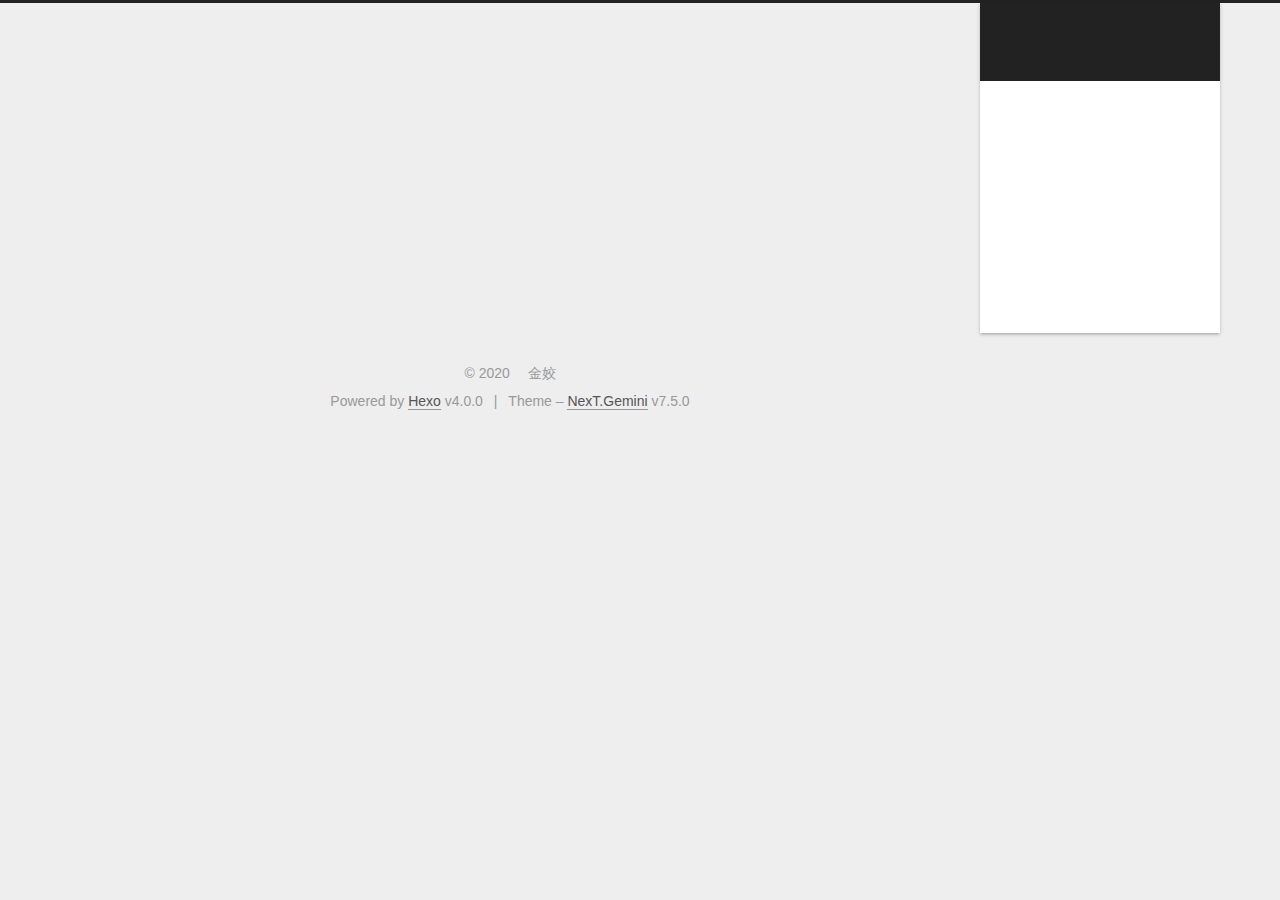
==== archives/index.html @ 13106ba3 "Site updated: 2020-05-31 14:46:46" ====
<!DOCTYPE html>
<html lang="en">
<head>
  <meta charset="UTF-8">
<meta name="viewport" content="width=device-width, initial-scale=1, maximum-scale=2">
<meta name="theme-color" content="#222">
<meta name="generator" content="Hexo 4.0.0">
  <link rel="apple-touch-icon" sizes="180x180" href="/images/apple-touch-icon-next.png">
  <link rel="icon" type="image/png" sizes="32x32" href="/images/carrot_32px.png">
  <link rel="icon" type="image/png" sizes="16x16" href="/images/carrot_16px.png">
  <link rel="mask-icon" href="/images/logo.svg" color="#222">
  <link rel="alternate" href="/atom.xml" title="Trieste" type="application/atom+xml">

<link rel="stylesheet" href="/css/main.css">


<link rel="stylesheet" href="/lib/font-awesome/css/font-awesome.min.css">


<script id="hexo-configurations">
  var NexT = window.NexT || {};
  var CONFIG = {
    root: '/',
    scheme: 'Gemini',
    version: '7.5.0',
    exturl: false,
    sidebar: {"position":"right","display":"post","offset":12,"onmobile":false},
    copycode: {"enable":false,"show_result":false,"style":null},
    back2top: {"enable":true,"sidebar":true,"scrollpercent":true},
    bookmark: {"enable":false,"color":"#222","save":"auto"},
    fancybox: false,
    mediumzoom: false,
    lazyload: false,
    pangu: false,
    algolia: {
      appID: '',
      apiKey: '',
      indexName: '',
      hits: {"per_page":10},
      labels: {"input_placeholder":"Search for Posts","hits_empty":"We didn't find any results for the search: ${query}","hits_stats":"${hits} results found in ${time} ms"}
    },
    localsearch: {"enable":true,"trigger":"auto","top_n_per_article":1,"unescape":false,"preload":false},
    path: 'search.xml',
    motion: {"enable":true,"async":false,"transition":{"post_block":"fadeIn","post_header":"slideDownIn","post_body":"slideDownIn","coll_header":"slideLeftIn","sidebar":"slideUpIn"}},
    translation: {
      copy_button: 'Copy',
      copy_success: 'Copied',
      copy_failure: 'Copy failed'
    },
    sidebarPadding: 40
  };
</script>

  <meta property="og:type" content="website">
<meta property="og:title" content="Trieste">
<meta property="og:url" content="https:&#x2F;&#x2F;jinjiao-shopping.tk&#x2F;archives&#x2F;index.html">
<meta property="og:site_name" content="Trieste">
<meta property="og:locale" content="en">
<meta name="twitter:card" content="summary">

<link rel="canonical" href="https://jinjiao-shopping.tk/archives/">


<script id="page-configurations">
  // https://hexo.io/docs/variables.html
  CONFIG.page = {
    sidebar: "",
    isHome: false,
    isPost: false,
    isPage: false,
    isArchive: true
  };
</script>

  <title>Archive | Trieste</title>
  






  <noscript>
  <style>
  .use-motion .brand,
  .use-motion .menu-item,
  .sidebar-inner,
  .use-motion .post-block,
  .use-motion .pagination,
  .use-motion .comments,
  .use-motion .post-header,
  .use-motion .post-body,
  .use-motion .collection-header { opacity: initial; }

  .use-motion .site-title,
  .use-motion .site-subtitle {
    opacity: initial;
    top: initial;
  }

  .use-motion .logo-line-before i { left: initial; }
  .use-motion .logo-line-after i { right: initial; }
  </style>
</noscript>

</head>

<body itemscope itemtype="http://schema.org/WebPage">
  <div class="container use-motion">
    <div class="headband"></div>

    <header class="header" itemscope itemtype="http://schema.org/WPHeader">
      <div class="header-inner"><div class="site-brand-container">
  <div class="site-meta">

    <div>
      <a href="/" class="brand" rel="start">
        <span class="logo-line-before"><i></i></span>
        <span class="site-title">Trieste</span>
        <span class="logo-line-after"><i></i></span>
      </a>
    </div>
  </div>

  <div class="site-nav-toggle">
    <div class="toggle" aria-label="Toggle navigation bar">
      <span class="toggle-line toggle-line-first"></span>
      <span class="toggle-line toggle-line-middle"></span>
      <span class="toggle-line toggle-line-last"></span>
    </div>
  </div>
</div>


<nav class="site-nav">
  
  <ul id="menu" class="menu">
        <li class="menu-item menu-item-home">

    <a href="/" rel="section"><i class="fa fa-fw fa-home"></i>Home</a>

  </li>
        <li class="menu-item menu-item-tags">

    <a href="/tags/" rel="section"><i class="fa fa-fw fa-tags"></i>Tags</a>

  </li>
        <li class="menu-item menu-item-categories">

    <a href="/categories/" rel="section"><i class="fa fa-fw fa-th"></i>Categories</a>

  </li>
        <li class="menu-item menu-item-archives">

    <a href="/archives/" rel="section"><i class="fa fa-fw fa-archive"></i>Archives</a>

  </li>
        <li class="menu-item menu-item-favorite">

    <a href="/favorite/" rel="section"><i class="fa fa-fw fa-fa-star"></i>favorite</a>

  </li>
      <li class="menu-item menu-item-search">
        <a role="button" class="popup-trigger"><i class="fa fa-search fa-fw"></i>Search
        </a>
      </li>
  </ul>

</nav>
  <div class="site-search">
    <div class="popup search-popup">
    <div class="search-header">
  <span class="search-icon">
    <i class="fa fa-search"></i>
  </span>
  <div class="search-input-container">
    <input autocomplete="off" autocorrect="off" autocapitalize="none"
           placeholder="Searching..." spellcheck="false"
           type="text" id="search-input">
  </div>
  <span class="popup-btn-close">
    <i class="fa fa-times-circle"></i>
  </span>
</div>
<div id="search-result"></div>

</div>
<div class="search-pop-overlay"></div>

  </div>
</div>
    </header>

    


    <main class="main">
      <div class="main-inner">
        <div class="content-wrap">
          

          <div class="content">
            

  
  
  
  <div class="post-block">
    <div class="posts-collapse">
      <div class="collection-title">
        <span class="collection-header">Um..! 1 post. Keep on posting.</span>
      </div>

      
    <div class="collection-year">
      <h1 class="collection-header">2020</h1>
    </div>

  <article itemscope itemtype="http://schema.org/Article">
    <header class="post-header">

      <div class="post-meta">
        <time itemprop="dateCreated"
              datetime="2020-05-31T21:08:02+02:00"
              content="2020-05-31">
          05-31
        </time>
      </div>

      <h2 class="post-title">
          <a class="post-title-link" href="/2020/05/31/sights_in_trieste/" itemprop="url">
            <span itemprop="name">化妆品</span>
          </a>
      </h2>

    </header>
  </article>


    </div>
  </div>
  
  
  

  



          </div>
          

        </div>
          
  
  <div class="toggle sidebar-toggle">
    <span class="toggle-line toggle-line-first"></span>
    <span class="toggle-line toggle-line-middle"></span>
    <span class="toggle-line toggle-line-last"></span>
  </div>

  <aside class="sidebar">
    <div class="sidebar-inner">

      <ul class="sidebar-nav motion-element">
        <li class="sidebar-nav-toc">
          Table of Contents
        </li>
        <li class="sidebar-nav-overview">
          Overview
        </li>
      </ul>

      <!--noindex-->
      <div class="post-toc-wrap sidebar-panel">
      </div>
      <!--/noindex-->

      <div class="site-overview-wrap sidebar-panel">
        <div class="site-author motion-element" itemprop="author" itemscope itemtype="http://schema.org/Person">
    <img class="site-author-image" itemprop="image" alt="金姣"
      src="/images/unita.jpg">
  <p class="site-author-name" itemprop="name">金姣</p>
  <div class="site-description" itemprop="description"></div>
</div>
<div class="site-state-wrap motion-element">
  <nav class="site-state">
      <div class="site-state-item site-state-posts">
          <a href="/archives/">
        
          <span class="site-state-item-count">1</span>
          <span class="site-state-item-name">posts</span>
        </a>
      </div>
      <div class="site-state-item site-state-categories">
            <a href="/categories/">
          
        <span class="site-state-item-count">1</span>
        <span class="site-state-item-name">categories</span></a>
      </div>
      <div class="site-state-item site-state-tags">
            <a href="/tags/">
          
        <span class="site-state-item-count">1</span>
        <span class="site-state-item-name">tags</span></a>
      </div>
  </nav>
</div>
  <div class="feed-link motion-element">
    <a href="/atom.xml" rel="alternate">
      <i class="fa fa-rss"></i>RSS
    </a>
  </div>



      </div>
        <div class="back-to-top motion-element">
          <i class="fa fa-arrow-up"></i>
          <span>0%</span>
        </div>


      


    </div>
  </aside>
  <div id="sidebar-dimmer"></div>


      </div>
    </main>

    <footer class="footer">
      <div class="footer-inner">
        

<div class="copyright">
  
  &copy; 
  <span itemprop="copyrightYear">2020</span>
  <span class="with-love">
    <i class="fa fa-user"></i>
  </span>
  <span class="author" itemprop="copyrightHolder">金姣</span>
</div>
  <div class="powered-by">Powered by <a href="https://hexo.io/" class="theme-link" rel="noopener" target="_blank">Hexo</a> v4.0.0
  </div>
  <span class="post-meta-divider">|</span>
  <div class="theme-info">Theme – <a href="https://theme-next.org/" class="theme-link" rel="noopener" target="_blank">NexT.Gemini</a> v7.5.0
  </div>

        












        
      </div>
    </footer>
  </div>

  
  
  <script color='0,0,255' opacity='0.5' zIndex='-1' count='99' src="/lib/canvas-nest/canvas-nest.min.js"></script>
  <script src="/lib/anime.min.js"></script>
  <script src="/lib/velocity/velocity.min.js"></script>
  <script src="/lib/velocity/velocity.ui.min.js"></script>
<script src="/js/utils.js"></script><script src="/js/motion.js"></script>
<script src="/js/schemes/pisces.js"></script>
<script src="/js/next-boot.js"></script>



  




  <script src="/js/local-search.js"></script>








<script>
if (document.querySelectorAll('div.pdf').length) {
  NexT.utils.getScript('//cdn.jsdelivr.net/npm/pdfobject@2/pdfobject.min.js', () => {
    document.querySelectorAll('div.pdf').forEach(element => {
      PDFObject.embed(element.getAttribute('target'), element, {
        pdfOpenParams: {
          navpanes: 0,
          toolbar: 0,
          statusbar: 0,
          pagemode: 'thumbs',
          view: 'FitH'
        },
        PDFJS_URL: '/lib/pdf/web/viewer.html',
        height: element.getAttribute('height') || '500px'
      });
    });
  }, window.PDFObject);
}
</script>





  

  

<script>
  function loadCount() {
    var d = document, s = d.createElement('script');
    s.src = 'https://trieste-ts.disqus.com/count.js';
    s.id = 'dsq-count-scr';
    (d.head || d.body).appendChild(s);
  }
  // defer loading until the whole page loading is completed
  window.addEventListener('load', loadCount, false);
</script>

</body>
</html>
---- css/main.css ----
html {
  line-height: 1.15; /* 1 */
  -webkit-text-size-adjust: 100%; /* 2 */
}
body {
  margin: 0;
}
main {
  display: block;
}
h1 {
  font-size: 2em;
  margin: 0.67em 0;
}
hr {
  box-sizing: content-box; /* 1 */
  height: 0; /* 1 */
  overflow: visible; /* 2 */
}
pre {
  font-family: monospace, monospace; /* 1 */
  font-size: 1em; /* 2 */
}
a {
  background: transparent;
}
abbr[title] {
  border-bottom: none; /* 1 */
  text-decoration: underline; /* 2 */
  text-decoration: underline dotted; /* 2 */
}
b,
strong {
  font-weight: bolder;
}
code,
kbd,
samp {
  font-family: monospace, monospace; /* 1 */
  font-size: 1em; /* 2 */
}
small {
  font-size: 80%;
}
sub,
sup {
  font-size: 75%;
  line-height: 0;
  position: relative;
  vertical-align: baseline;
}
sub {
  bottom: -0.25em;
}
sup {
  top: -0.5em;
}
img {
  border-style: none;
}
button,
input,
optgroup,
select,
textarea {
  font-family: inherit; /* 1 */
  font-size: 100%; /* 1 */
  line-height: 1.15; /* 1 */
  margin: 0; /* 2 */
}
button,
input {
/* 1 */
  overflow: visible;
}
button,
select {
/* 1 */
  text-transform: none;
}
button,
[type='button'],
[type='reset'],
[type='submit'] {
  -webkit-appearance: button;
}
button::-moz-focus-inner,
[type='button']::-moz-focus-inner,
[type='reset']::-moz-focus-inner,
[type='submit']::-moz-focus-inner {
  border-style: none;
  padding: 0;
}
button:-moz-focusring,
[type='button']:-moz-focusring,
[type='reset']:-moz-focusring,
[type='submit']:-moz-focusring {
  outline: 1px dotted ButtonText;
}
fieldset {
  padding: 0.35em 0.75em 0.625em;
}
legend {
  box-sizing: border-box; /* 1 */
  color: inherit; /* 2 */
  display: table; /* 1 */
  max-width: 100%; /* 1 */
  padding: 0; /* 3 */
  white-space: normal; /* 1 */
}
progress {
  vertical-align: baseline;
}
textarea {
  overflow: auto;
}
[type='checkbox'],
[type='radio'] {
  box-sizing: border-box; /* 1 */
  padding: 0; /* 2 */
}
[type='number']::-webkit-inner-spin-button,
[type='number']::-webkit-outer-spin-button {
  height: auto;
}
[type='search'] {
  outline-offset: -2px; /* 2 */
  -webkit-appearance: textfield; /* 1 */
}
[type='search']::-webkit-search-decoration {
  -webkit-appearance: none;
}
::-webkit-file-upload-button {
  font: inherit; /* 2 */
  -webkit-appearance: button; /* 1 */
}
details {
  display: block;
}
summary {
  display: list-item;
}
template {
  display: none;
}
[hidden] {
  display: none;
}
::selection {
  background: #262a30;
  color: #fff;
}
html,
body {
  height: 100%;
}
body {
  background: #eee;
  color: #555;
  font-family: 'Lato', "PingFang SC", "Microsoft YaHei", sans-serif;
  font-size: 1em;
  line-height: 2;
}
@media (max-width: 991px) {
  body {
    padding-left: 0 !important;
    padding-right: 0 !important;
  }
}
h1,
h2,
h3,
h4,
h5,
h6 {
  font-family: 'Lato', "PingFang SC", "Microsoft YaHei", sans-serif;
  font-weight: bold;
  line-height: 1.5;
  margin: 20px 0 15px;
  padding: 0;
}
h1 {
  font-size: 1.5em;
}
h2 {
  font-size: 1.375em;
}
h3 {
  font-size: 1.25em;
}
h4 {
  font-size: 1.125em;
}
h5 {
  font-size: 1em;
}
h6 {
  font-size: 0.875em;
}
p {
  margin: 0 0 20px 0;
}
a,
span.exturl {
  overflow-wrap: break-word;
  word-wrap: break-word;
  border-bottom: 1px solid #999;
  color: #555;
  outline: 0;
  text-decoration: none;
  cursor: pointer;
}
a:hover,
span.exturl:hover {
  border-bottom-color: #222;
  color: #222;
}
iframe,
img,
video {
  display: block;
  margin-left: auto;
  margin-right: auto;
  max-width: 100%;
}
hr {
  background-color: #ddd;
  background-image: repeating-linear-gradient(-45deg, #fff, #fff 4px, transparent 4px, transparent 8px);
  border: 0;
  height: 3px;
  margin: 40px 0;
}
blockquote {
  border-left: 4px solid #ddd;
  color: #666;
  margin: 0;
  padding: 0 15px;
}
blockquote cite::before {
  content: '-';
  padding: 0 5px;
}
dt {
  font-weight: 700;
}
dd {
  margin: 0;
  padding: 0;
}
kbd {
  background-color: #f5f5f5;
  background-image: linear-gradient(#eee, #fff, #eee);
  border: 1px solid #ccc;
  border-radius: 0.2em;
  box-shadow: 0.1em 0.1em 0.2em rgba(0,0,0,0.1);
  font-family: inherit;
  padding: 0.1em 0.3em;
  white-space: nowrap;
}
.table-container {
  -webkit-overflow-scrolling: touch;
  overflow: auto;
}
table {
  border-collapse: collapse;
  border-spacing: 0;
  font-size: 0.875em;
  margin: 0 0 20px 0;
  width: 100%;
}
table > tbody > tr:nth-of-type(odd) {
  background: #f9f9f9;
}
table > tbody > tr:hover {
  background: #f5f5f5;
}
caption,
th,
td {
  font-weight: normal;
  padding: 8px;
  text-align: left;
  vertical-align: middle;
}
th,
td {
  border: 1px solid #ddd;
  border-bottom: 3px solid #ddd;
}
th {
  font-weight: 700;
  padding-bottom: 10px;
}
td {
  border-bottom-width: 1px;
}
.btn {
  background: #fff;
  border: 2px solid #555;
  border-radius: 2px;
  color: #555;
  display: inline-block;
  font-size: 0.875em;
  line-height: 2;
  padding: 0 20px;
  text-decoration: none;
  transition-property: background-color;
  transition-delay: 0s;
  transition-duration: 0.2s;
  transition-timing-function: ease-in-out;
}
.btn:hover {
  background: #222;
  border-color: #222;
  color: #fff;
}
.btn + .btn {
  margin: 0 0 8px 8px;
}
.btn .fa-fw {
  text-align: left;
  width: 1.285714285714286em;
}
.toggle {
  line-height: 0;
}
.toggle .toggle-line {
  background: #fff;
  display: inline-block;
  height: 2px;
  left: 0;
  position: relative;
  top: 0;
  transition: all 0.4s;
  vertical-align: top;
  width: 100%;
}
.toggle .toggle-line:not(:first-child) {
  margin-top: 3px;
}
.toggle.toggle-arrow .toggle-line-first {
  top: 2px;
  transform: rotate(-45deg);
  width: 50%;
}
.toggle.toggle-arrow .toggle-line-middle {
  width: 90%;
}
.toggle.toggle-arrow .toggle-line-last {
  top: -2px;
  transform: rotate(45deg);
  width: 50%;
}
.toggle.toggle-close .toggle-line-first {
  top: 5px;
  transform: rotate(-45deg);
}
.toggle.toggle-close .toggle-line-middle {
  opacity: 0;
}
.toggle.toggle-close .toggle-line-last {
  top: -5px;
  transform: rotate(45deg);
}
pre,
.highlight {
  background: #f7f7f7;
  color: #4d4d4c;
  line-height: 1.6;
  margin: 0 auto 20px;
}
pre,
code {
  font-family: consolas, Menlo, monospace, "PingFang SC", "Microsoft YaHei";
}
code {
  background: #eee;
  border-radius: 3px;
  color: #555;
  padding: 2px 4px;
  overflow-wrap: break-word;
  word-wrap: break-word;
}
pre {
  overflow: auto;
  padding: 10px;
}
pre code {
  background: none;
  color: #4d4d4c;
  font-size: 0.875em;
  padding: 0;
  text-shadow: none;
}
.highlight *::selection {
  background: #d6d6d6;
}
.highlight pre {
  border: 0;
  margin: 0;
  padding: 10px 0;
}
.highlight table {
  border: 0;
  margin: 0;
  width: auto;
}
.highlight td {
  border: 0;
  padding: 0;
}
.highlight figcaption {
  background: #eee;
  color: #4d4d4c;
  line-height: 1em;
  margin: 0;
  padding: 0.5em;
}
.highlight figcaption::before,
.highlight figcaption::after {
  content: ' ';
  display: table;
}
.highlight figcaption::after {
  clear: both;
}
.highlight figcaption a {
  color: #4d4d4c;
  float: right;
}
.highlight figcaption a:hover {
  border-bottom-color: #4d4d4c;
}
.highlight .gutter pre {
  background: #eff2f3;
  color: #869194;
  padding-left: 10px;
  padding-right: 10px;
  text-align: right;
}
.highlight .code pre {
  background: #f7f7f7;
  padding-left: 10px;
  width: 100%;
}
.gutter {
  -moz-user-select: none;
  -ms-user-select: none;
  -webkit-user-select: none;
  user-select: none;
}
.gist table {
  width: auto;
}
.gist table td {
  border: 0;
}
pre .deletion {
  background: #fdd;
}
pre .addition {
  background: #dfd;
}
pre .meta {
  color: #eab700;
  -moz-user-select: none;
  -ms-user-select: none;
  -webkit-user-select: none;
  user-select: none;
}
pre .comment {
  color: #8e908c;
}
pre .variable,
pre .attribute,
pre .tag,
pre .name,
pre .regexp,
pre .ruby .constant,
pre .xml .tag .title,
pre .xml .pi,
pre .xml .doctype,
pre .html .doctype,
pre .css .id,
pre .css .class,
pre .css .pseudo {
  color: #c82829;
}
pre .number,
pre .preprocessor,
pre .built_in,
pre .builtin-name,
pre .literal,
pre .params,
pre .constant,
pre .command {
  color: #f5871f;
}
pre .ruby .class .title,
pre .css .rules .attribute,
pre .string,
pre .symbol,
pre .value,
pre .inheritance,
pre .header,
pre .ruby .symbol,
pre .xml .cdata,
pre .special,
pre .formula {
  color: #718c00;
}
pre .title,
pre .css .hexcolor {
  color: #3e999f;
}
pre .function,
pre .python .decorator,
pre .python .title,
pre .ruby .function .title,
pre .ruby .title .keyword,
pre .perl .sub,
pre .javascript .title,
pre .coffeescript .title {
  color: #4271ae;
}
pre .keyword,
pre .javascript .function {
  color: #8959a8;
}
.blockquote-center {
  border-left: none;
  margin: 40px 0;
  padding: 0;
  position: relative;
  text-align: center;
}
.blockquote-center::before,
.blockquote-center::after {
  background-repeat: no-repeat;
  background-size: 22px 22px;
  content: ' ';
  display: block;
  height: 24px;
  opacity: 0.2;
  position: absolute;
  width: 100%;
}
.blockquote-center::before {
  background-image: url("../images/quote-l.svg");
  background-position: 0 -6px;
  border-top: 1px solid #ccc;
  top: -20px;
}
.blockquote-center::after {
  background-image: url("../images/quote-r.svg");
  background-position: 100% 8px;
  border-bottom: 1px solid #ccc;
  bottom: -20px;
}
.blockquote-center p,
.blockquote-center div {
  text-align: center;
}
.post-body .group-picture img {
  border: 0;
  margin: 0 auto;
  padding: 0 3px;
}
.post-body .group-picture-row {
  margin-bottom: 6px;
  overflow: hidden;
}
.post-body .group-picture-column {
  float: left;
  margin-bottom: 10px;
}
.post-body .label {
  display: inline;
  padding: 0 2px;
}
.post-body .label.default {
  background: #f0f0f0;
}
.post-body .label.primary {
  background: #efe6f7;
}
.post-body .label.info {
  background: #e5f2f8;
}
.post-body .label.success {
  background: #e7f4e9;
}
.post-body .label.warning {
  background: #fcf6e1;
}
.post-body .label.danger {
  background: #fae8eb;
}
.post-body .tabs {
  margin-bottom: 20px;
}
.post-body .tabs,
.tabs-comment {
  display: block;
  padding-top: 10px;
  position: relative;
}
.post-body .tabs ul.nav-tabs,
.tabs-comment ul.nav-tabs {
  display: flex;
  flex-wrap: wrap;
  margin: 0;
  margin-bottom: -1px;
  padding: 0;
}
@media (max-width: 413px) {
  .post-body .tabs ul.nav-tabs,
  .tabs-comment ul.nav-tabs {
    display: block;
    margin-bottom: 5px;
  }
}
.post-body .tabs ul.nav-tabs li.tab,
.tabs-comment ul.nav-tabs li.tab {
  background: #fff;
  border-bottom: 1px solid #ddd;
  border-left: 1px solid transparent;
  border-right: 1px solid transparent;
  border-top: 3px solid transparent;
  flex-grow: 1;
  list-style-type: none;
}
@media (max-width: 413px) {
  .post-body .tabs ul.nav-tabs li.tab,
  .tabs-comment ul.nav-tabs li.tab {
    border-bottom: 1px solid transparent;
    border-left: 3px solid transparent;
    border-right: 1px solid transparent;
    border-top: 1px solid transparent;
  }
}
.post-body .tabs ul.nav-tabs li.tab a,
.tabs-comment ul.nav-tabs li.tab a {
  border-bottom: initial;
  display: block;
  line-height: 1.8em;
  outline: 0;
  padding: 0.25em 0.75em;
  text-align: center;
  transition-delay: 0s;
  transition-duration: 0.2s;
  transition-timing-function: ease-out;
}
.post-body .tabs ul.nav-tabs li.tab a i,
.tabs-comment ul.nav-tabs li.tab a i {
  width: 1.285714285714286em;
}
.post-body .tabs ul.nav-tabs li.tab.active,
.tabs-comment ul.nav-tabs li.tab.active {
  border-bottom: 1px solid transparent;
  border-left: 1px solid #ddd;
  border-right: 1px solid #ddd;
  border-top: 3px solid #fc6423;
}
@media (max-width: 413px) {
  .post-body .tabs ul.nav-tabs li.tab.active,
  .tabs-comment ul.nav-tabs li.tab.active {
    border-bottom: 1px solid #ddd;
    border-left: 3px solid #fc6423;
    border-right: 1px solid #ddd;
    border-top: 1px solid #ddd;
  }
}
.post-body .tabs ul.nav-tabs li.tab.active a,
.tabs-comment ul.nav-tabs li.tab.active a {
  color: #555;
  cursor: default;
}
.post-body .tabs .tab-content .tab-pane,
.tabs-comment .tab-content .tab-pane {
  border: 1px solid #ddd;
  padding: 20px 20px 0 20px;
}
.post-body .tabs .tab-content .tab-pane:not(.active),
.tabs-comment .tab-content .tab-pane:not(.active) {
  display: none;
}
.post-body .tabs .tab-content .tab-pane.active,
.tabs-comment .tab-content .tab-pane.active {
  display: block;
}
.post-body .note {
  margin-bottom: 20px;
  padding: 15px;
  position: relative;
  border: 1px solid #eee;
  border-left-width: 5px;
  border-radius: 3px;
}
.post-body .note h2,
.post-body .note h3,
.post-body .note h4,
.post-body .note h5,
.post-body .note h6 {
  margin-top: 0;
  border-bottom: initial;
  margin-bottom: 0;
  padding-top: 0;
}
.post-body .note p:first-child,
.post-body .note ul:first-child,
.post-body .note ol:first-child,
.post-body .note table:first-child,
.post-body .note pre:first-child,
.post-body .note blockquote:first-child,
.post-body .note img:first-child {
  margin-top: 0;
}
.post-body .note p:last-child,
.post-body .note ul:last-child,
.post-body .note ol:last-child,
.post-body .note table:last-child,
.post-body .note pre:last-child,
.post-body .note blockquote:last-child,
.post-body .note img:last-child {
  margin-bottom: 0;
}
.post-body .note.default {
  border-left-color: #777;
}
.post-body .note.default h2,
.post-body .note.default h3,
.post-body .note.default h4,
.post-body .note.default h5,
.post-body .note.default h6 {
  color: #777;
}
.post-body .note.primary {
  border-left-color: #6f42c1;
}
.post-body .note.primary h2,
.post-body .note.primary h3,
.post-body .note.primary h4,
.post-body .note.primary h5,
.post-body .note.primary h6 {
  color: #6f42c1;
}
.post-body .note.info {
  border-left-color: #428bca;
}
.post-body .note.info h2,
.post-body .note.info h3,
.post-body .note.info h4,
.post-body .note.info h5,
.post-body .note.info h6 {
  color: #428bca;
}
.post-body .note.success {
  border-left-color: #5cb85c;
}
.post-body .note.success h2,
.post-body .note.success h3,
.post-body .note.success h4,
.post-body .note.success h5,
.post-body .note.success h6 {
  color: #5cb85c;
}
.post-body .note.warning {
  border-left-color: #f0ad4e;
}
.post-body .note.warning h2,
.post-body .note.warning h3,
.post-body .note.warning h4,
.post-body .note.warning h5,
.post-body .note.warning h6 {
  color: #f0ad4e;
}
.post-body .note.danger {
  border-left-color: #d9534f;
}
.post-body .note.danger h2,
.post-body .note.danger h3,
.post-body .note.danger h4,
.post-body .note.danger h5,
.post-body .note.danger h6 {
  color: #d9534f;
}
.pdfobject-container {
  height: 500px;
  overflow: auto;
  position: relative;
  width: 100%;
}
.pagination .prev,
.pagination .next,
.pagination .page-number,
.pagination .space {
  display: inline-block;
  margin: 0 10px;
  padding: 0 11px;
  position: relative;
  top: -1px;
}
@media (max-width: 767px) {
  .pagination .prev,
  .pagination .next,
  .pagination .page-number,
  .pagination .space {
    margin: 0 5px;
  }
}
.pagination {
  border-top: 1px solid #eee;
  margin: 120px 0 0;
  text-align: center;
}
.pagination .prev,
.pagination .next,
.pagination .page-number {
  border-bottom: 0;
  border-top: 1px solid #eee;
  transition-property: border-color;
  transition-delay: 0s;
  transition-duration: 0.2s;
  transition-timing-function: ease-in-out;
}
.pagination .prev:hover,
.pagination .next:hover,
.pagination .page-number:hover {
  border-top-color: #222;
}
.pagination .space {
  margin: 0;
  padding: 0;
}
.pagination .prev {
  margin-left: 0;
}
.pagination .next {
  margin-right: 0;
}
.pagination .page-number.current {
  background: #ccc;
  border-top-color: #ccc;
  color: #fff;
}
@media (max-width: 767px) {
  .pagination {
    border-top: none;
  }
  .pagination .prev,
  .pagination .next,
  .pagination .page-number {
    border-bottom: 1px solid #eee;
    border-top: 0;
    margin-bottom: 10px;
    padding: 0 10px;
  }
  .pagination .prev:hover,
  .pagination .next:hover,
  .pagination .page-number:hover {
    border-bottom-color: #222;
  }
}
.comments {
  margin: 60px 20px 0;
  overflow: hidden;
}
.comment-button-group {
  display: flex;
  flex-wrap: wrap-reverse;
  justify-content: center;
  margin: 1em 0;
}
.comment-button-group .comment-button {
  margin: 0.1em 0.2em;
}
.comment-button-group .comment-button.active {
  background: #222;
  border-color: #222;
  color: #fff;
}
.comment-position {
  display: none;
}
.comment-position.active {
  display: block;
}
.tabs-comment {
  background: #fff;
  margin-top: 4em;
  padding-top: 0;
}
.tabs-comment .comments {
  border: 0;
  box-shadow: none;
  margin-top: 0;
  padding-top: 0;
}
.container {
  min-height: 100%;
  position: relative;
}
.main-inner {
  margin: 0 auto;
  width: calc(100% - 20px);
}
@media (min-width: 1200px) {
  .main-inner {
    width: 1160px;
  }
}
@media (min-width: 1600px) {
  .main-inner {
    width: 73%;
  }
}
.header {
  background: transparent;
}
.header-inner {
  margin: 0 auto;
  position: relative;
  width: calc(100% - 20px);
}
@media (min-width: 1200px) {
  .header-inner {
    width: 1160px;
  }
}
@media (min-width: 1600px) {
  .header-inner {
    width: 73%;
  }
}
.headband {
  background: #222;
  height: 3px;
}
.site-meta {
  margin: 0;
  text-align: center;
}
@media (max-width: 767px) {
  .site-meta {
    text-align: center;
  }
}
.brand {
  background: #222;
  border-bottom: none;
  color: #fff;
  display: inline-block;
  line-height: 1.375em;
  padding: 0 40px;
  position: relative;
}
.brand:hover {
  color: #fff;
}
.site-title {
  display: inline-block;
  font-family: 'Lato', "PingFang SC", "Microsoft YaHei", sans-serif;
  font-size: 1.375em;
  font-weight: normal;
  line-height: 1.5;
  vertical-align: top;
}
.site-subtitle {
  color: #ddd;
  font-size: 0.8125em;
  margin-top: 10px;
}
.use-motion .brand {
  opacity: 0;
}
.use-motion .site-title,
.use-motion .site-subtitle,
.use-motion .custom-logo-image {
  opacity: 0;
  position: relative;
  top: -10px;
}
.site-nav-toggle {
  display: none;
  left: 10px;
  position: absolute;
}
@media (max-width: 767px) {
  .site-nav-toggle {
    display: block;
  }
}
.site-nav-toggle .toggle {
  background: transparent;
  border: 0;
  margin-top: 2px;
  padding: 10px;
  width: 22px;
}
.site-nav-toggle .toggle .toggle-line {
  background: #555;
  border-radius: 1px;
}
.site-nav {
  display: block;
}
@media (max-width: 767px) {
  .site-nav {
    border-top: 1px solid #ddd;
    clear: both;
    display: none;
    margin: 0 -10px;
    padding: 0 10px;
  }
}
.site-nav.site-nav-on {
  display: block;
}
.menu {
  margin-top: 20px;
  padding-left: 0;
  text-align: center;
}
.menu-item {
  display: inline-block;
  list-style: none;
  margin: 0 10px;
}
@media (max-width: 767px) {
  .menu-item {
    margin-top: 10px;
  }
}
.menu-item a,
.menu-item span.exturl {
  border-bottom: 0;
  display: block;
  font-size: 0.8125em;
  transition-property: border-color;
  transition-delay: 0s;
  transition-duration: 0.2s;
  transition-timing-function: ease-in-out;
}
@media (hover: none) {
  .menu-item a:hover,
  .menu-item span.exturl:hover {
    border-bottom-color: transparent !important;
  }
}
.menu-item .fa {
  margin-right: 8px;
}
.menu-item .badge {
  display: inline-block;
  font-weight: 700;
  line-height: 1;
  margin-left: 0.35em;
  margin-top: 0.35em;
  text-align: center;
  white-space: nowrap;
}
@media (max-width: 767px) {
  .menu-item .badge {
    float: right;
    margin-left: 0;
  }
}
.use-motion .menu-item {
  opacity: 0;
}
.sidebar {
  background: #222;
  bottom: 0;
  box-shadow: inset 0 2px 6px #000;
  position: fixed;
  top: 0;
  z-index: 1200;
}
.sidebar a,
.sidebar span.exturl {
  border-bottom-color: #555;
  color: #999;
}
.sidebar a:hover,
.sidebar span.exturl:hover {
  border-bottom-color: #eee;
  color: #eee;
}
@media (max-width: 991px) {
  .sidebar {
    display: none;
  }
}
.sidebar-inner {
  color: #999;
  padding: 20px 10px;
  text-align: center;
}
.site-overview-wrap {
  overflow-x: hidden;
  overflow-y: auto;
}
.cc-license {
  margin-top: 10px;
  text-align: center;
}
.cc-license .cc-opacity {
  border-bottom: none;
  opacity: 0.7;
}
.cc-license .cc-opacity:hover {
  opacity: 0.9;
}
.cc-license img {
  display: inline-block;
}
.site-author-image {
  border: 1px solid #eee;
  display: block;
  height: auto;
  margin: 0 auto;
  max-width: 120px;
  padding: 2px;
}
.site-author-name {
  color: #222;
  font-weight: 600;
  margin: 0;
  text-align: center;
}
.site-description {
  color: #999;
  font-size: 0.8125em;
  margin-top: 0;
  text-align: center;
}
.links-of-author {
  margin-top: 15px;
}
.links-of-author a,
.links-of-author span.exturl {
  border-bottom-color: #555;
  display: inline-block;
  font-size: 0.8125em;
  margin-bottom: 10px;
  margin-right: 10px;
  vertical-align: middle;
}
.links-of-author a::before,
.links-of-author span.exturl::before {
  background: #e2ff22;
  border-radius: 50%;
  content: ' ';
  display: inline-block;
  height: 4px;
  margin-right: 3px;
  vertical-align: middle;
  width: 4px;
}
.feed-link,
.chat {
  margin-top: 15px;
}
.feed-link a,
.chat a {
  border: 1px solid #fc6423;
  border-radius: 4px;
  color: #fc6423;
  display: inline-block;
  padding: 0 15px;
}
.feed-link a .fa,
.chat a .fa {
  margin-right: 5px;
}
.feed-link a:hover,
.chat a:hover {
  background: #fc6423;
  border: 1px solid #fc6423;
  color: #fff;
}
.feed-link a:hover .fa,
.chat a:hover .fa {
  color: #fff;
}
.links-of-blogroll {
  font-size: 0.8125em;
  margin-top: 10px;
}
.links-of-blogroll-title {
  font-size: 0.875em;
  font-weight: 600;
  margin-top: 0;
}
.links-of-blogroll-list {
  list-style: none;
  margin: 0;
  padding: 0;
}
.links-of-blogroll-item {
  padding: 2px 10px;
}
.links-of-blogroll-item a,
.links-of-blogroll-item span.exturl {
  box-sizing: border-box;
  display: inline-block;
  max-width: 280px;
  overflow: hidden;
  text-overflow: ellipsis;
  white-space: nowrap;
}
#sidebar-dimmer {
  display: none;
}
@media (max-width: 767px) {
  #sidebar-dimmer {
    background: #000;
    display: block;
    height: 100%;
    left: 100%;
    opacity: 0;
    position: fixed;
    top: 0;
    width: 100%;
    z-index: 1100;
  }
  .sidebar-active + #sidebar-dimmer {
    opacity: 0.7;
    transform: translateX(-100%);
    transition: opacity 0.5s;
  }
}
.sidebar-nav {
  margin: 0;
  padding-bottom: 20px;
  padding-left: 0;
}
.sidebar-nav li {
  border-bottom: 1px solid transparent;
  color: #555;
  cursor: pointer;
  display: inline-block;
  font-size: 0.875em;
}
.sidebar-nav li.sidebar-nav-overview {
  margin-left: 10px;
}
.sidebar-nav li:hover {
  color: #fc6423;
}
.sidebar-nav .sidebar-nav-active {
  border-bottom-color: #fc6423;
  color: #fc6423;
}
.sidebar-nav .sidebar-nav-active:hover {
  color: #fc6423;
}
.sidebar-panel {
  display: none;
}
.sidebar-panel-active {
  display: block;
}
.sidebar-toggle {
  background: #222;
  bottom: 45px;
  cursor: pointer;
  height: 14px;
  left: 30px;
  padding: 5px;
  position: fixed;
  width: 14px;
  z-index: 1300;
}
@media (max-width: 991px) {
  .sidebar-toggle {
    left: 20px;
    opacity: 0.8;
    display: none;
  }
}
.sidebar-toggle:hover .toggle-line {
  background: #fc6423;
}
.post-toc-wrap {
  overflow-x: hidden;
  overflow-y: auto;
}
.post-toc {
  font-size: 0.875em;
}
.post-toc ol {
  list-style: none;
  margin: 0;
  padding: 0 2px 5px 10px;
  text-align: left;
}
.post-toc ol > ol {
  padding-left: 0;
}
.post-toc ol a {
  border-bottom-color: #ccc;
  color: #666;
  transition-property: all;
  transition-delay: 0s;
  transition-duration: 0.2s;
  transition-timing-function: ease-in-out;
}
.post-toc ol a:hover {
  border-bottom-color: #000;
  color: #000;
}
.post-toc .nav-item {
  line-height: 1.8;
  overflow: hidden;
  text-overflow: ellipsis;
  white-space: nowrap;
}
.post-toc .nav .nav-child {
  display: none;
}
.post-toc .nav .active > .nav-child {
  display: block;
}
.post-toc .nav .active-current > .nav-child {
  display: block;
}
.post-toc .nav .active-current > .nav-child > .nav-item {
  display: block;
}
.post-toc .nav .active > a {
  border-bottom-color: #fc6423;
  color: #fc6423;
}
.post-toc .nav .active-current > a {
  color: #fc6423;
}
.post-toc .nav .active-current > a:hover {
  color: #fc6423;
}
.site-state {
  display: flex;
  justify-content: center;
  line-height: 1.4;
  margin-top: 10px;
  overflow: hidden;
  text-align: center;
  white-space: nowrap;
}
.site-state-item {
  padding: 0 15px;
}
.site-state-item:not(:first-child) {
  border-left: 1px solid #eee;
}
.site-state-item a {
  border-bottom: none;
}
.site-state-item-count {
  color: inherit;
  display: block;
  font-size: 1em;
  font-weight: 600;
  text-align: center;
}
.site-state-item-name {
  color: #999;
  font-size: 0.8125em;
}
.footer {
  color: #999;
  font-size: 0.875em;
  padding: 20px 0;
}
.footer.footer-fixed {
  bottom: 0;
  left: 0;
  position: absolute;
  right: 0;
}
.footer img {
  border: 0;
}
.footer-inner {
  box-sizing: border-box;
  margin: 0 auto;
  text-align: center;
  width: calc(100% - 20px);
}
@media (min-width: 1200px) {
  .footer-inner {
    width: 1160px;
  }
}
@media (min-width: 1600px) {
  .footer-inner {
    width: 73%;
  }
}
.with-love {
  color: #808080;
  display: inline-block;
  margin: 0 5px;
}
.powered-by,
.theme-info {
  display: inline-block;
}
@-moz-keyframes iconAnimate {
  0%, 100% {
    transform: scale(1);
  }
  10%, 30% {
    transform: scale(0.9);
  }
  20%, 40%, 60%, 80% {
    transform: scale(1.1);
  }
  50%, 70% {
    transform: scale(1.1);
  }
}
@-webkit-keyframes iconAnimate {
  0%, 100% {
    transform: scale(1);
  }
  10%, 30% {
    transform: scale(0.9);
  }
  20%, 40%, 60%, 80% {
    transform: scale(1.1);
  }
  50%, 70% {
    transform: scale(1.1);
  }
}
@-o-keyframes iconAnimate {
  0%, 100% {
    transform: scale(1);
  }
  10%, 30% {
    transform: scale(0.9);
  }
  20%, 40%, 60%, 80% {
    transform: scale(1.1);
  }
  50%, 70% {
    transform: scale(1.1);
  }
}
@keyframes iconAnimate {
  0%, 100% {
    transform: scale(1);
  }
  10%, 30% {
    transform: scale(0.9);
  }
  20%, 40%, 60%, 80% {
    transform: scale(1.1);
  }
  50%, 70% {
    transform: scale(1.1);
  }
}
.back-to-top {
  background: #eee;
  font-size: 12px;
  margin: 8px -10px -20px;
  opacity: 0;
  text-align: center;
  transition-delay: 0s;
  transition-duration: 0.2s;
  transition-timing-function: ease-in-out;
}
.back-to-top.back-to-top-on {
  cursor: pointer;
  opacity: 0.6;
}
.back-to-top.back-to-top-on:hover {
  opacity: 0.8;
}
.post-body {
  overflow-wrap: break-word;
  word-wrap: break-word;
  font-family: 'Lato', "PingFang SC", "Microsoft YaHei", sans-serif;
}
@media (min-width: 1200px) {
  .post-body {
    font-size: 1.125em;
  }
}
.post-body span.exturl .fa {
  font-size: 0.875em;
  margin-left: 4px;
}
.post-body .image-caption,
.post-body .figure .caption {
  color: #999;
  font-size: 0.875em;
  font-weight: bold;
  line-height: 1;
  margin: -20px auto 15px;
  text-align: center;
}
.post-sticky-flag {
  display: inline-block;
  transform: rotate(30deg);
}
.post-button {
  margin-top: 40px;
  text-align: center;
}
.use-motion .post-block,
.use-motion .pagination,
.use-motion .comments {
  opacity: 0;
}
.use-motion .post-header {
  opacity: 0;
}
.use-motion .post-body {
  opacity: 0;
}
.use-motion .collection-header {
  opacity: 0;
}
.posts-collapse {
  margin-left: 55px;
  position: relative;
}
@media (max-width: 767px) {
  .posts-collapse {
    margin-left: 20px;
    margin-right: 20px;
  }
}
.posts-collapse .collection-title {
  font-size: 1.125em;
  position: relative;
}
.posts-collapse .collection-title::before {
  background: #999;
  border: 1px solid #fff;
  border-radius: 50%;
  content: ' ';
  height: 10px;
  left: 0;
  margin-left: -6px;
  margin-top: -4px;
  position: absolute;
  top: 50%;
  width: 10px;
}
.posts-collapse .collection-year {
  margin: 60px 0;
  position: relative;
}
.posts-collapse .collection-year::before {
  background: #bbb;
  border-radius: 50%;
  content: ' ';
  height: 8px;
  left: 0;
  margin-left: -4px;
  margin-top: -4px;
  position: absolute;
  top: 50%;
  width: 8px;
}
.posts-collapse .collection-header {
  display: inline-block;
  margin: 0 0 0 20px;
}
.posts-collapse .collection-header small {
  color: #bbb;
  margin-left: 5px;
}
.posts-collapse .post-header {
  border-bottom: 1px dashed #ccc;
  margin: 30px 0;
  padding-left: 15px;
  position: relative;
  transition-property: border;
  transition-delay: 0s;
  transition-duration: 0.2s;
  transition-timing-function: ease-in-out;
}
.posts-collapse .post-header::before {
  background: #bbb;
  border: 1px solid #fff;
  border-radius: 50%;
  content: ' ';
  height: 6px;
  left: 0;
  margin-left: -4px;
  position: absolute;
  top: 0.75em;
  transition-property: background;
  width: 6px;
  transition-delay: 0s;
  transition-duration: 0.2s;
  transition-timing-function: ease-in-out;
}
.posts-collapse .post-header:hover {
  border-bottom-color: #666;
}
.posts-collapse .post-header:hover::before {
  background: #222;
}
.posts-collapse .post-meta {
  display: inline;
  font-size: 0.75em;
  margin-right: 10px;
}
.posts-collapse .post-title {
  display: inline;
  font-size: 1em;
  font-weight: normal;
  margin-bottom: 0;
  margin-top: 0;
}
.posts-collapse .post-title a,
.posts-collapse .post-title span.exturl {
  border-bottom: none;
  color: #666;
}
.posts-collapse::before {
  background: #f5f5f5;
  content: ' ';
  height: 100%;
  left: 0;
  margin-left: -2px;
  position: absolute;
  top: 1.25em;
  width: 4px;
}
.posts-collapse .fa-external-link {
  font-size: 0.875em;
  margin-left: 5px;
}
.post-eof {
  background: #ccc;
  height: 1px;
  margin: 80px auto 60px;
  text-align: center;
  width: 8%;
}
.post-block:last-child .post-eof {
  display: none;
}
.posts-expand {
  padding-top: 40px;
}
@media (max-width: 767px) {
  .posts-expand {
    margin: 0 20px;
  }
}
@media (min-width: 992px) {
  .post-body {
    text-align: justify;
  }
}
@media (max-width: 991px) {
  .post-body {
    text-align: justify;
  }
}
.post-body h2,
.post-body h3,
.post-body h4,
.post-body h5,
.post-body h6 {
  padding-top: 10px;
}
.post-body h2 .header-anchor,
.post-body h3 .header-anchor,
.post-body h4 .header-anchor,
.post-body h5 .header-anchor,
.post-body h6 .header-anchor {
  border-bottom-style: none;
  color: #ccc;
  float: right;
  margin-left: 10px;
  visibility: hidden;
}
.post-body h2 .header-anchor:hover,
.post-body h3 .header-anchor:hover,
.post-body h4 .header-anchor:hover,
.post-body h5 .header-anchor:hover,
.post-body h6 .header-anchor:hover {
  color: inherit;
}
.post-body h2:hover .header-anchor,
.post-body h3:hover .header-anchor,
.post-body h4:hover .header-anchor,
.post-body h5:hover .header-anchor,
.post-body h6:hover .header-anchor {
  visibility: visible;
}
.post-body img {
  border: 1px solid #ddd;
  box-sizing: border-box;
  padding: 3px;
}
@media (max-width: 767px) {
  .post-body img {
    padding: initial;
  }
}
.post-body iframe,
.post-body img,
.post-body video {
  margin-bottom: 20px;
}
.post-body .video-container {
  height: 0;
  margin-bottom: 20px;
  overflow: hidden;
  padding-top: 75%;
  position: relative;
  width: 100%;
}
.post-body .video-container iframe,
.post-body .video-container object,
.post-body .video-container embed {
  height: 100%;
  left: 0;
  margin: 0;
  position: absolute;
  top: 0;
  width: 100%;
}
.post-gallery {
  border-collapse: separate;
  display: table;
  table-layout: fixed;
  width: 100%;
}
.post-gallery .post-gallery-img {
  border: 0;
  display: table-cell;
  text-align: center;
  vertical-align: middle;
}
.post-gallery .post-gallery-img img {
  border: 0;
  max-height: 100%;
  max-width: 100%;
}
.post-gallery-row {
  display: table-row;
}
.posts-expand .post-header {
  font-size: 1.125em;
}
.posts-expand .post-title {
  overflow-wrap: break-word;
  word-wrap: break-word;
  font-weight: 400;
  margin: initial;
  text-align: center;
}
.posts-expand .post-title-link {
  border-bottom: none;
  color: #555;
  display: inline-block;
  position: relative;
  vertical-align: top;
}
.posts-expand .post-title-link::before {
  background: #000;
  bottom: 0;
  content: '';
  height: 2px;
  left: 0;
  position: absolute;
  transform: scaleX(0);
  visibility: hidden;
  width: 100%;
  transition-delay: 0s;
  transition-duration: 0.2s;
  transition-timing-function: ease-in-out;
}
.posts-expand .post-title-link:hover::before {
  transform: scaleX(1);
  visibility: visible;
}
.posts-expand .post-title-link .fa {
  font-size: 0.875em;
  margin-left: 5px;
}
.posts-expand .post-meta {
  color: #999;
  font-family: 'Lato', "PingFang SC", "Microsoft YaHei", sans-serif;
  font-size: 0.75em;
  margin: 3px 0 60px 0;
  text-align: center;
}
.posts-expand .post-meta .post-description {
  font-size: 0.875em;
  margin-top: 2px;
}
.posts-expand .post-meta time {
  border-bottom: 1px dashed #999;
  cursor: pointer;
}
.post-meta .post-meta-item + .post-meta-item::before {
  content: '|';
  margin: 0 0.5em;
}
.post-meta-divider {
  margin: 0 0.5em;
}
.post-meta-item-icon {
  margin-right: 3px;
}
@media (max-width: 991px) {
  .post-meta-item-icon {
    display: inline-block;
  }
}
@media (max-width: 991px) {
  .post-meta-item-text {
    display: none;
  }
}
.post-nav {
  border-top: 1px solid #eee;
  display: table;
  margin-top: 15px;
  width: 100%;
}
.post-nav-divider {
  display: table-cell;
  width: 10%;
}
.post-nav-item {
  display: table-cell;
  padding: 10px 0 0 0;
  vertical-align: top;
  width: 45%;
}
.post-nav-item a {
  border-bottom: none;
  color: #555;
  display: block;
  font-size: 0.875em;
  line-height: 1.6;
  position: relative;
}
.post-nav-item a:hover {
  border-bottom: none;
  color: #222;
}
.post-nav-item a:active {
  top: 2px;
}
.post-nav-item .fa {
  font-size: 0.75em;
  margin-right: 5px;
}
.post-nav-next a {
  padding-left: 5px;
}
.post-nav-prev {
  text-align: right;
}
.post-nav-prev a {
  padding-right: 5px;
}
.post-nav-prev .fa {
  margin-left: 5px;
}
.rtl.post-body p,
.rtl.post-body a,
.rtl.post-body h1,
.rtl.post-body h2,
.rtl.post-body h3,
.rtl.post-body h4,
.rtl.post-body h5,
.rtl.post-body h6,
.rtl.post-body li,
.rtl.post-body ul,
.rtl.post-body ol {
  direction: rtl;
  font-family: UKIJ Ekran;
}
.rtl.post-title {
  font-family: UKIJ Ekran;
}
.post-tags {
  margin-top: 40px;
  text-align: center;
}
.post-tags a {
  display: inline-block;
  font-size: 0.8125em;
}
.post-tags a:not(:last-child) {
  margin-right: 10px;
}
.post-widgets {
  border-top: 1px solid #eee;
  margin-top: 15px;
  text-align: center;
}
.wp_rating {
  height: 20px;
  line-height: 20px;
  margin-top: 10px;
  padding-top: 6px;
  text-align: center;
}
.social-like {
  display: flex;
  font-size: 0.875em;
  justify-content: center;
  text-align: center;
}
.reward-container {
  margin: 20px auto;
  padding: 10px 0;
  text-align: center;
  width: 90%;
}
.reward-container button {
  background: #ff2a2a;
  border: 0;
  border-radius: 5px;
  color: #fff;
  cursor: pointer;
  display: inline-block;
  letter-spacing: normal;
  line-height: 2;
  margin: 0;
  outline: 0;
  padding: 0 15px;
  text-indent: 0;
  text-shadow: none;
  text-transform: none;
  vertical-align: text-top;
}
.reward-container button:hover {
  background: #f55;
}
#qr {
  padding-top: 20px;
}
#qr a {
  border: 0;
}
#qr img {
  display: inline-block;
  margin: 0.8em 2em 0 2em;
  max-width: 100%;
  width: 180px;
}
#qr p {
  text-align: center;
}
.category-all-page .category-all-title {
  text-align: center;
}
.category-all-page .category-all {
  margin-top: 20px;
}
.category-all-page .category-list {
  list-style: none;
  margin: 0;
  padding: 0;
}
.category-all-page .category-list-item {
  margin: 5px 10px;
}
.category-all-page .category-list-count {
  color: #bbb;
}
.category-all-page .category-list-count::before {
  content: ' (';
  display: inline;
}
.category-all-page .category-list-count::after {
  content: ') ';
  display: inline;
}
.category-all-page .category-list-child {
  padding-left: 10px;
}
.event-list {
  padding: 0;
}
.event-list hr {
  background: #222;
  margin: 20px 0 45px 0;
}
.event-list hr::after {
  background: #222;
  color: #fff;
  content: 'NOW';
  display: inline-block;
  font-weight: bold;
  padding: 0 5px;
  text-align: right;
}
.event-list .event {
  background: #222;
  margin: 20px 0;
  min-height: 40px;
  padding: 15px 0 15px 10px;
}
.event-list .event .event-summary {
  color: #fff;
  margin: 0;
  padding-bottom: 3px;
}
.event-list .event .event-summary::before {
  animation: dot-flash 1s alternate infinite ease-in-out;
  color: #fff;
  content: '\f111';
  display: inline-block;
  font-family: 'FontAwesome';
  font-size: 10px;
  margin-right: 25px;
  vertical-align: middle;
}
.event-list .event .event-relative-time {
  color: #bbb;
  display: inline-block;
  font-size: 12px;
  font-weight: 400;
  padding-left: 12px;
}
.event-list .event .event-details {
  color: #fff;
  display: block;
  line-height: 18px;
  margin-left: 56px;
  padding-bottom: 6px;
  padding-top: 3px;
  text-indent: -24px;
}
.event-list .event .event-details::before {
  color: #fff;
  display: inline-block;
  font-family: 'FontAwesome';
  margin-right: 9px;
  text-align: center;
  text-indent: 0;
  width: 14px;
}
.event-list .event .event-details.event-location::before {
  content: '\f041';
}
.event-list .event .event-details.event-duration::before {
  content: '\f017';
}
.event-list .event-past {
  background: #f5f5f5;
}
.event-list .event-past .event-summary,
.event-list .event-past .event-details {
  color: #bbb;
  opacity: 0.9;
}
.event-list .event-past .event-summary::before,
.event-list .event-past .event-details::before {
  animation: none;
  color: #bbb;
}
@-moz-keyframes dot-flash {
  from {
    opacity: 1;
    transform: scale(1);
  }
  to {
    opacity: 0;
    transform: scale(0.8);
  }
}
@-webkit-keyframes dot-flash {
  from {
    opacity: 1;
    transform: scale(1);
  }
  to {
    opacity: 0;
    transform: scale(0.8);
  }
}
@-o-keyframes dot-flash {
  from {
    opacity: 1;
    transform: scale(1);
  }
  to {
    opacity: 0;
    transform: scale(0.8);
  }
}
@keyframes dot-flash {
  from {
    opacity: 1;
    transform: scale(1);
  }
  to {
    opacity: 0;
    transform: scale(0.8);
  }
}
ul.breadcrumb {
  font-size: 0.75em;
  list-style: none;
  margin: 1em 0;
  padding: 0 2em;
  text-align: center;
}
ul.breadcrumb li {
  display: inline;
}
ul.breadcrumb li + li::before {
  content: '/\00a0';
  font-weight: normal;
  padding: 0.5em;
}
ul.breadcrumb li + li:last-child {
  font-weight: bold;
}
.tag-cloud {
  text-align: center;
}
.tag-cloud a {
  display: inline-block;
  margin: 10px;
}
.tag-cloud a:hover {
  color: #222 !important;
}
.search-pop-overlay {
  background: rgba(0,0,0,0.3);
  display: none;
  height: 100%;
  left: 0;
  overflow: hidden;
  position: fixed;
  top: 0;
  width: 100%;
  z-index: 1400;
}
.search-popup {
  background: #fff;
  border-radius: 5px;
  color: #333;
  display: none;
  height: 80%;
  left: 50%;
  margin-left: -350px;
  padding: 0;
  position: fixed;
  top: 10%;
  width: 700px;
  z-index: 1500;
}
@media (max-width: 767px) {
  .search-popup {
    border-radius: 0;
    height: 100%;
    left: 0;
    margin: 0;
    padding: 0;
    top: 0;
    width: 100%;
  }
}
.search-popup .search-icon,
.search-popup .popup-btn-close {
  color: #999;
  display: inline-block;
  font-size: 18px;
  height: 36px;
  padding-left: 10px;
  padding-right: 10px;
  width: 18px;
}
.search-popup .popup-btn-close {
  border-left: 1px solid #eee;
  cursor: pointer;
  float: right;
}
.search-popup .popup-btn-close:hover .fa {
  color: #222;
}
.search-popup .search-header {
  background: #f5f5f5;
  border-top-left-radius: 5px;
  border-top-right-radius: 5px;
  padding: 5px;
}
.search-loading-icon {
  margin: 20% auto 0 auto;
  text-align: center;
}
.search-popup ul.search-result-list {
  margin: 0 5px;
  padding: 0;
}
.search-popup p.search-result {
  border-bottom: 1px dashed #ccc;
  padding: 5px 0;
}
.search-popup a.search-result-title {
  font-weight: bold;
}
.search-popup .search-keyword {
  border-bottom: 1px dashed #ff2a2a;
  color: #ff2a2a;
  font-weight: bold;
}
.search-popup #search-result {
  height: calc(100% - 55px);
  overflow: auto;
  padding: 5px 25px;
  position: relative;
}
.search-popup .search-input-container {
  display: inline-block;
  height: 36px;
  line-height: 36px;
  padding: 0 5px;
  position: absolute;
  width: calc(100% - 90px);
}
.search-popup .search-input-container input {
  background: transparent;
  border: 0;
  display: block;
  height: 20px;
  outline: 0;
  padding: 8px 0;
  vertical-align: middle;
  width: 100%;
}
.search-popup #no-result {
  color: #ccc;
  left: 50%;
  position: absolute;
  top: 50%;
  transform: translate(-50%, -50%);
}
.header {
  margin: 0 auto;
  position: relative;
  width: calc(100% - 20px);
}
@media (min-width: 1200px) {
  .header {
    width: 1160px;
  }
}
@media (min-width: 1600px) {
  .header {
    width: 73%;
  }
}
@media (max-width: 991px) {
  .header {
    width: auto;
  }
}
.header-inner {
  background: #fff;
  border-radius: initial;
  box-shadow: 0 2px 2px 0 rgba(0,0,0,0.12), 0 3px 1px -2px rgba(0,0,0,0.06), 0 1px 5px 0 rgba(0,0,0,0.12);
  overflow: hidden;
  padding: 0;
  position: absolute;
  top: 0;
  width: 240px;
}
@media (min-width: 1200px) {
  .header-inner {
    width: 240px;
  }
}
@media (max-width: 991px) {
  .header-inner {
    border-radius: initial;
    position: relative;
    width: auto;
  }
}
.main::before,
.main::after {
  content: ' ';
  display: table;
}
.main::after {
  clear: both;
}
@media (max-width: 991px) {
  .main-inner {
    width: auto;
  }
}
.content-wrap {
  background: #fff;
  border-radius: initial;
  box-shadow: 0 2px 2px 0 rgba(0,0,0,0.12), 0 3px 1px -2px rgba(0,0,0,0.06), 0 1px 5px 0 rgba(0,0,0,0.12);
  box-sizing: border-box;
  float: right;
  padding: 40px;
  width: calc(100% - 252px);
}
@media (max-width: 991px) {
  .content-wrap {
    border-radius: initial;
    padding: 20px;
    width: 100%;
  }
}
.sidebar {
  background: #eee;
  box-shadow: none;
  float: left;
  position: static;
  width: 240px;
}
@media (max-width: 991px) {
  .sidebar {
    display: none;
  }
}
.sidebar-toggle {
  display: none;
}
.header-inner {
  right: 0;
}
.content-wrap {
  float: left;
}
.sidebar {
  float: right;
}
.book-mark-link {
  left: 30px;
}
.footer-inner {
  padding-right: 260px;
}
@media (max-width: 991px) {
  .footer-inner {
    padding-left: 0;
    padding-right: 0;
    width: auto;
  }
}
.site-brand-container {
  position: relative;
}
.site-meta {
  background: #222;
  color: #fff;
  padding: 20px 0;
}
@media (max-width: 991px) {
  .site-meta {
    box-shadow: 0 0 16px rgba(0,0,0,0.5);
  }
}
.brand {
  background: none;
  padding: 0;
}
.brand:hover {
  color: #fff;
}
.site-subtitle {
  font-weight: initial;
  margin: 10px 10px 0;
}
.custom-logo-image {
  margin-top: 20px;
}
@media (max-width: 991px) {
  .custom-logo-image {
    display: none;
  }
}
.site-nav-toggle {
  left: 20px;
  top: 50%;
  transform: translateY(-50%);
}
@media (min-width: 768px) and (max-width: 991px) {
  .site-nav-toggle {
    display: block;
  }
}
.site-nav-toggle .toggle .toggle-line {
  background: #fff;
}
.site-nav {
  border-top: none;
}
@media (min-width: 768px) and (max-width: 991px) {
  .site-nav {
    display: none;
  }
}
.menu-item-active a,
.menu .menu-item a:hover,
.menu .menu-item span.exturl:hover {
  background: #f5f5f5;
}
.menu-item-active a::after,
.menu .menu-item a:hover::after,
.menu .menu-item span.exturl:hover::after {
  background: #bbb;
  border-radius: 50%;
  content: ' ';
  height: 6px;
  margin-top: -3px;
  position: absolute;
  right: 15px;
  top: 50%;
  width: 6px;
}
.menu .menu-item {
  display: block;
  margin: 0;
}
.menu .menu-item a,
.menu .menu-item span.exturl {
  padding: 5px 20px;
  position: relative;
  text-align: left;
  transition-property: background-color;
}
.menu .menu-item .badge {
  background: #ccc;
  border-radius: 10px;
  color: #fff;
  float: right;
  padding: 2px 5px;
  text-shadow: 1px 1px 0 rgba(0,0,0,0.1);
  vertical-align: middle;
}
.sub-menu {
  background: #fff;
  border-bottom: 1px solid #ddd;
  margin: 0;
  padding: 6px 0;
}
.sub-menu .menu-item {
  display: inline-block;
}
.sub-menu .menu-item a,
.sub-menu .menu-item span.exturl {
  margin: 5px 10px;
  padding: initial;
}
.sub-menu .menu-item a:hover,
.sub-menu .menu-item span.exturl:hover {
  background: initial;
  color: #fc6423;
}
.sub-menu .menu-item a::after,
.sub-menu .menu-item span.exturl::after {
  content: initial !important;
}
.sub-menu .menu-item-active a {
  background: #fff;
  border-bottom-color: #fc6423;
  color: #fc6423;
}
.sub-menu .menu-item-active a:hover {
  background: #fff;
  border-bottom-color: #fc6423;
}
.sidebar {
  bottom: auto;
  right: auto;
}
.sidebar a,
.sidebar span.exturl {
  color: #555;
}
.sidebar a:hover,
.sidebar span.exturl:hover {
  border-bottom-color: #222;
  color: #222;
}
.sidebar-inner {
  background: #fff;
  border-radius: initial;
  box-shadow: 0 2px 2px 0 rgba(0,0,0,0.12), 0 3px 1px -2px rgba(0,0,0,0.06), 0 1px 5px 0 rgba(0,0,0,0.12), 0 -1px 0.5px 0 rgba(0,0,0,0.09);
  box-sizing: border-box;
  color: #555;
  width: 240px;
  opacity: 0;
}
.sidebar-inner.affix {
  position: fixed;
  top: 12px;
}
.sidebar-inner.affix-bottom {
  position: absolute;
}
.site-state-item {
  padding: 0 10px;
}
.feed-link,
.chat {
  border-bottom: 1px dotted #ccc;
  border-top: 1px dotted #ccc;
  margin-top: 10px;
  text-align: center;
}
.feed-link a,
.chat a {
  border: 0;
  color: #fc6423;
  display: block;
}
.feed-link a:hover,
.chat a:hover {
  background: none;
  border: 0;
  color: #e34603;
}
.feed-link a:hover .fa,
.chat a:hover .fa {
  color: #e34603;
}
.links-of-author {
  display: flex;
  flex-wrap: wrap;
  margin-top: 10px;
  justify-content: center;
}
.links-of-author-item {
  margin: 5px 0 0;
  width: 50%;
}
.links-of-author-item a,
.links-of-author-item span.exturl {
  box-sizing: border-box;
  display: inline-block;
  margin-bottom: 0;
  margin-right: 0;
  max-width: 216px;
  overflow: hidden;
  padding: 0 5px;
  text-overflow: ellipsis;
  white-space: nowrap;
}
.links-of-author-item a,
.links-of-author-item span.exturl {
  border-bottom: none;
  display: block;
  text-decoration: none;
}
.links-of-author-item a::before,
.links-of-author-item span.exturl::before {
  display: none;
}
.links-of-author-item a:hover,
.links-of-author-item span.exturl:hover {
  background: #eee;
  border-radius: 4px;
}
.links-of-author-item .fa {
  margin-right: 2px;
}
.links-of-blogroll-item {
  padding: 0;
}
.content-wrap {
  background: initial;
  box-shadow: initial;
  padding: initial;
}
.post-block {
  background: #fff;
  border-radius: initial;
  box-shadow: 0 2px 2px 0 rgba(0,0,0,0.12), 0 3px 1px -2px rgba(0,0,0,0.06), 0 1px 5px 0 rgba(0,0,0,0.12);
  padding: 40px;
}
.post-block + .post-block {
  border-radius: initial;
  box-shadow: 0 2px 2px 0 rgba(0,0,0,0.12), 0 3px 1px -2px rgba(0,0,0,0.06), 0 1px 5px 0 rgba(0,0,0,0.12), 0 -1px 0.5px 0 rgba(0,0,0,0.09);
  margin-top: 12px;
}
.comments {
  background: #fff;
  border-radius: initial;
  box-shadow: 0 2px 2px 0 rgba(0,0,0,0.12), 0 3px 1px -2px rgba(0,0,0,0.06), 0 1px 5px 0 rgba(0,0,0,0.12), 0 -1px 0.5px 0 rgba(0,0,0,0.09);
  margin: auto;
  margin-top: 12px;
  padding: 40px;
}
.tabs-comment {
  margin-top: 1em;
}
.posts-expand {
  padding-top: initial;
}
.post-nav-divider {
  width: 4%;
}
.post-nav-item {
  width: 48%;
}
.post-eof {
  display: none;
}
.pagination {
  background: #fff;
  border-radius: initial;
  border-top: initial;
  box-shadow: 0 2px 2px 0 rgba(0,0,0,0.12), 0 3px 1px -2px rgba(0,0,0,0.06), 0 1px 5px 0 rgba(0,0,0,0.12), 0 -1px 0.5px 0 rgba(0,0,0,0.09);
  margin: 12px 0 0;
  padding: 10px 0 10px;
}
.pagination .prev,
.pagination .next,
.pagination .page-number {
  margin-bottom: initial;
  top: initial;
}
.main {
  padding-bottom: initial;
}
.footer {
  bottom: auto;
}
.sub-menu {
  border-bottom: initial;
  box-shadow: 0 2px 2px 0 rgba(0,0,0,0.12), 0 3px 1px -2px rgba(0,0,0,0.06), 0 1px 5px 0 rgba(0,0,0,0.12);
}
.sub-menu + .content .post-block {
  box-shadow: 0 2px 2px 0 rgba(0,0,0,0.12), 0 3px 1px -2px rgba(0,0,0,0.06), 0 1px 5px 0 rgba(0,0,0,0.12), 0 -1px 0.5px 0 rgba(0,0,0,0.09);
  margin-top: 12px;
}
@media (min-width: 768px) and (max-width: 991px) {
  .sub-menu + .content .post-block {
    margin-top: 10px;
  }
}
@media (max-width: 767px) {
  .sub-menu + .content .post-block {
    margin-top: 8px;
  }
}
.post-body h1,
.post-body h2 {
  border-bottom: 1px solid #eee;
}
.post-body h3 {
  border-bottom: 1px dotted #eee;
}
@media (min-width: 768px) and (max-width: 991px) {
  .content-wrap {
    padding: 10px;
  }
  .posts-expand {
    margin: initial;
  }
  .posts-expand .post-button {
    margin-top: 20px;
  }
  .post-block {
    border-radius: initial;
    box-shadow: 0 2px 2px 0 rgba(0,0,0,0.12), 0 3px 1px -2px rgba(0,0,0,0.06), 0 1px 5px 0 rgba(0,0,0,0.12), 0 -1px 0.5px 0 rgba(0,0,0,0.09);
    padding: 20px;
  }
  .post-block + .post-block {
    margin-top: 10px;
  }
  .comments {
    margin-top: 10px;
    padding: 10px 20px;
  }
  .pagination {
    margin: 10px 0 0;
  }
}
@media (max-width: 767px) {
  .content-wrap {
    padding: 8px;
  }
  .posts-expand {
    margin: initial;
  }
  .posts-expand .post-button {
    margin: 12px 0;
  }
  .post-block {
    border-radius: initial;
    box-shadow: 0 2px 2px 0 rgba(0,0,0,0.12), 0 3px 1px -2px rgba(0,0,0,0.06), 0 1px 5px 0 rgba(0,0,0,0.12), 0 -1px 0.5px 0 rgba(0,0,0,0.09);
    min-height: auto;
    padding: 12px;
  }
  .post-block + .post-block {
    margin-top: 8px;
  }
  .comments {
    margin-top: 8px;
    padding: 10px 12px;
  }
  .pagination {
    margin: 8px 0 0;
  }
}
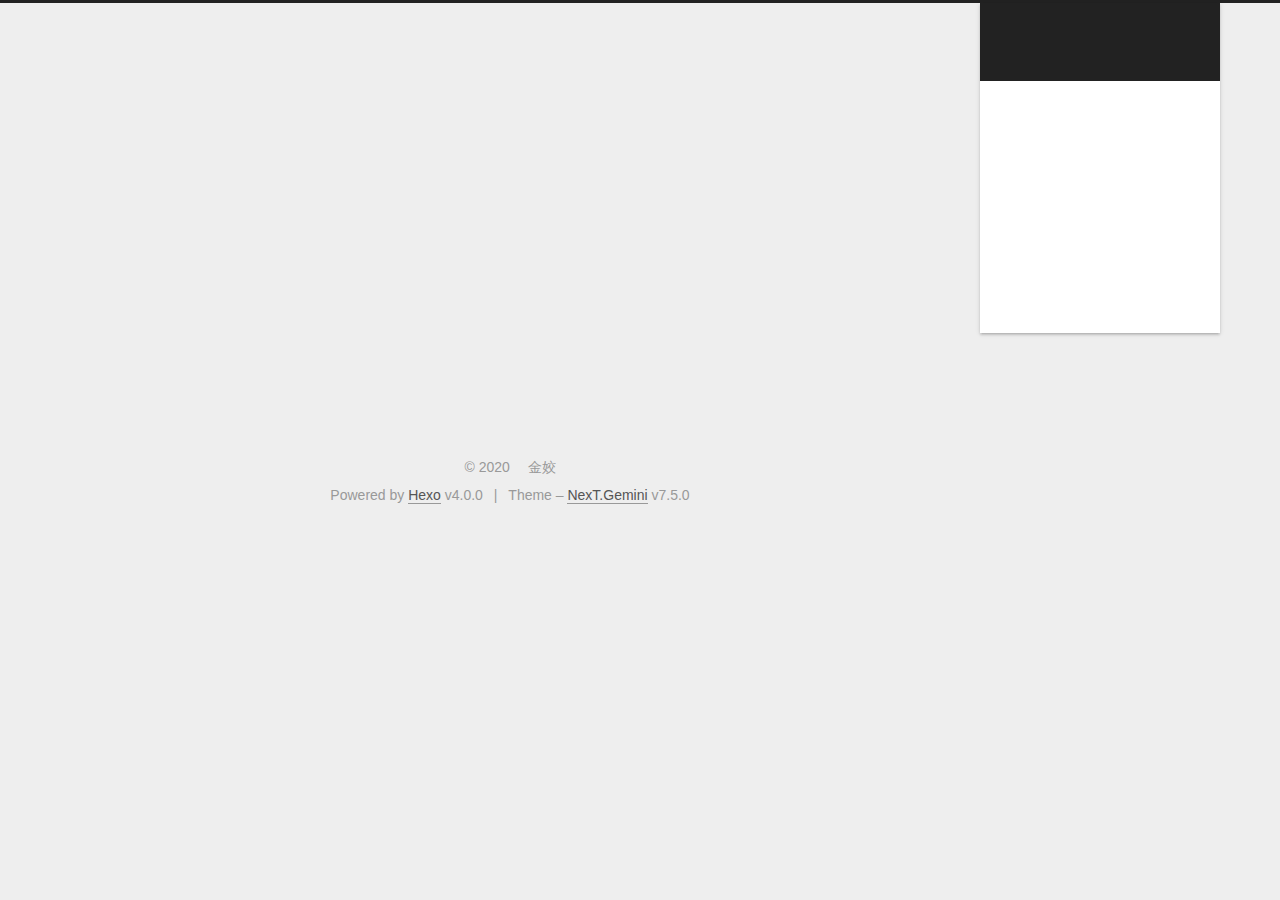
==== commit a1012a9a: "Site updated: 2020-05-31 15:44:42" ====
--- a/archives/index.html
+++ b/archives/index.html
@@ -9,7 +9,7 @@
   <link rel="icon" type="image/png" sizes="32x32" href="/images/carrot_32px.png">
   <link rel="icon" type="image/png" sizes="16x16" href="/images/carrot_16px.png">
   <link rel="mask-icon" href="/images/logo.svg" color="#222">
-  <link rel="alternate" href="/atom.xml" title="Trieste" type="application/atom+xml">
+  <link rel="alternate" href="/atom.xml" title="金姣代购" type="application/atom+xml">
 
 <link rel="stylesheet" href="/css/main.css">
 
@@ -52,9 +52,9 @@
 </script>
 
   <meta property="og:type" content="website">
-<meta property="og:title" content="Trieste">
+<meta property="og:title" content="金姣代购">
 <meta property="og:url" content="https:&#x2F;&#x2F;jinjiao-shopping.tk&#x2F;archives&#x2F;index.html">
-<meta property="og:site_name" content="Trieste">
+<meta property="og:site_name" content="金姣代购">
 <meta property="og:locale" content="en">
 <meta name="twitter:card" content="summary">
 
@@ -72,7 +72,7 @@
   };
 </script>
 
-  <title>Archive | Trieste</title>
+  <title>Archive | 金姣代购</title>
   
 
 
@@ -116,7 +116,7 @@
     <div>
       <a href="/" class="brand" rel="start">
         <span class="logo-line-before"><i></i></span>
-        <span class="site-title">Trieste</span>
+        <span class="site-title">金姣代购</span>
         <span class="logo-line-after"><i></i></span>
       </a>
     </div>
@@ -208,13 +208,33 @@
   <div class="post-block">
     <div class="posts-collapse">
       <div class="collection-title">
-        <span class="collection-header">Um..! 1 post. Keep on posting.</span>
+        <span class="collection-header">Um..! 2 posts in total. Keep on posting.</span>
       </div>
 
       
     <div class="collection-year">
       <h1 class="collection-header">2020</h1>
     </div>
+
+  <article itemscope itemtype="http://schema.org/Article">
+    <header class="post-header">
+
+      <div class="post-meta">
+        <time itemprop="dateCreated"
+              datetime="2020-05-31T21:30:02+02:00"
+              content="2020-05-31">
+          05-31
+        </time>
+      </div>
+
+      <h2 class="post-title">
+          <a class="post-title-link" href="/Maternal_and_Infant/" itemprop="url">
+            <span itemprop="name">母婴用品</span>
+          </a>
+      </h2>
+
+    </header>
+  </article>
 
   <article itemscope itemtype="http://schema.org/Article">
     <header class="post-header">
@@ -228,7 +248,7 @@
       </div>
 
       <h2 class="post-title">
-          <a class="post-title-link" href="/2020/05/31/sights_in_trieste/" itemprop="url">
+          <a class="post-title-link" href="/makeup/" itemprop="url">
             <span itemprop="name">化妆品</span>
           </a>
       </h2>
@@ -288,20 +308,20 @@
       <div class="site-state-item site-state-posts">
           <a href="/archives/">
         
-          <span class="site-state-item-count">1</span>
+          <span class="site-state-item-count">2</span>
           <span class="site-state-item-name">posts</span>
         </a>
       </div>
       <div class="site-state-item site-state-categories">
             <a href="/categories/">
           
-        <span class="site-state-item-count">1</span>
+        <span class="site-state-item-count">2</span>
         <span class="site-state-item-name">categories</span></a>
       </div>
       <div class="site-state-item site-state-tags">
             <a href="/tags/">
           
-        <span class="site-state-item-count">1</span>
+        <span class="site-state-item-count">2</span>
         <span class="site-state-item-name">tags</span></a>
       </div>
   </nav>
@@ -321,6 +341,17 @@
         </div>
 
 
+      
+      <script type="text/javascript" charset="utf-8" src="/js/tagcloud.js"></script>
+      <script type="text/javascript" charset="utf-8" src="/js/tagcanvas.js"></script>
+      <div class="widget-wrap">
+          <h3 class="widget-title">Tag Cloud</h3>
+          <div id="myCanvasContainer" class="widget tagcloud">
+              <canvas width="250" height="250" id="resCanvas" style="width=100%">
+                  <ul class="tag-list" itemprop="keywords"><li class="tag-list-item"><a class="tag-list-link" href="/tags/Maternal-and-Infant-Products/" rel="tag">Maternal and Infant Products</a><span class="tag-list-count">1</span></li><li class="tag-list-item"><a class="tag-list-link" href="/tags/makeup/" rel="tag">makeup</a><span class="tag-list-count">1</span></li></ul>
+              </canvas>
+          </div>
+      </div>
       
 
 
--- a/css/main.css
+++ b/css/main.css
@@ -1149,7 +1149,7 @@
 }
 .links-of-author a::before,
 .links-of-author span.exturl::before {
-  background: #e2ff22;
+  background: #ff58d6;
   border-radius: 50%;
   content: ' ';
   display: inline-block;
